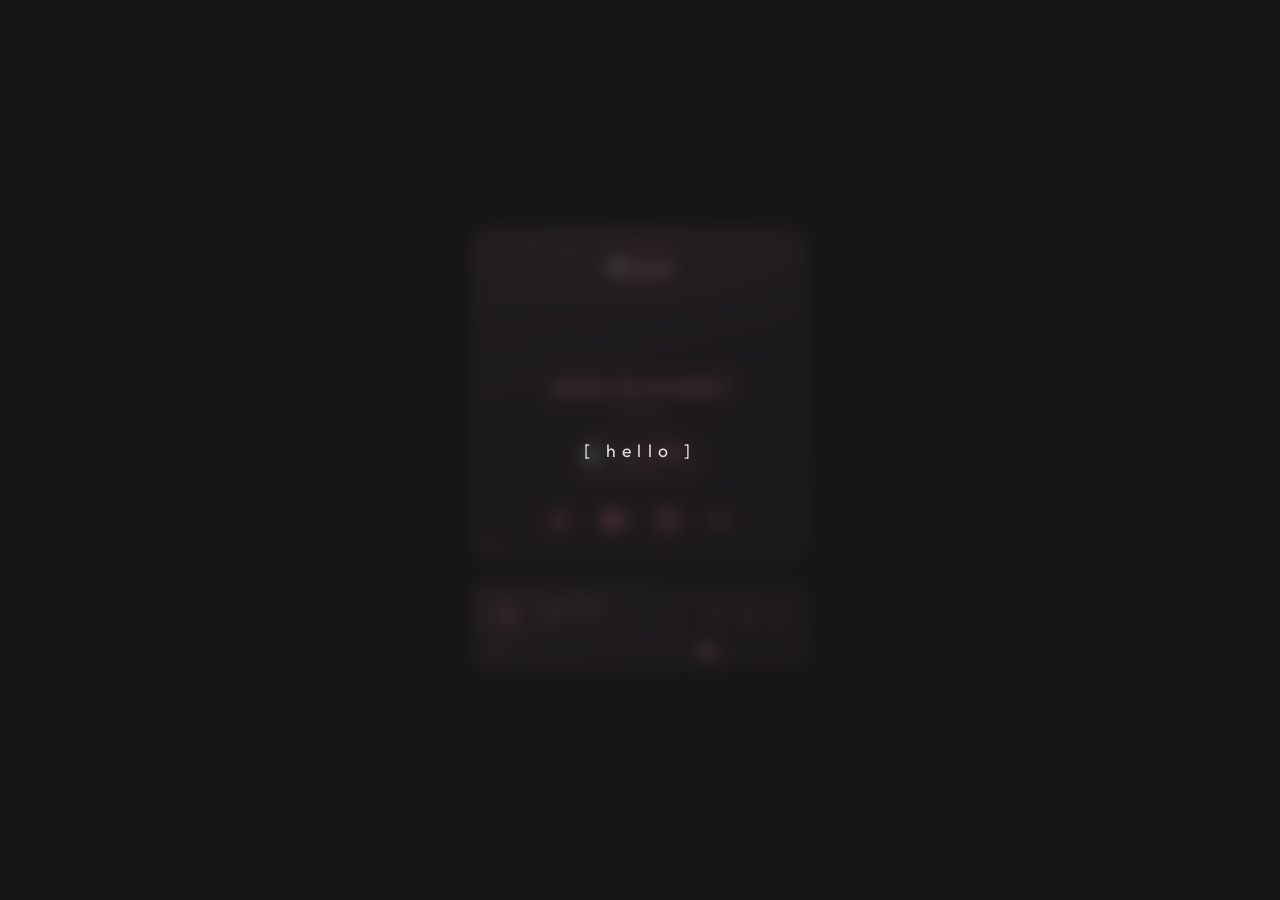
==== index.html @ 4d513b2a "new" ====
<!DOCTYPE html>
<html lang="en">
<head>
  <meta charset="UTF-8" />
  <meta name="viewport" content="width=device-width, initial-scale=1.0" />
  <title>nana (eewonie) ‧₊˚</title>
  <link rel="preconnect" href="https://fonts.googleapis.com">
  <link rel="preconnect" href="https://fonts.gstatic.com" crossorigin>
  <link href="https://fonts.googleapis.com/css2?family=Outfit:wght@300;400;500;600&family=Playfair+Display:wght@400;500;600&display=swap" rel="stylesheet">
  <link rel="stylesheet" href="style.css">
</head>
<body>

  <!-- ========== INTRO SCREEN ========== -->
  <div id="intro" class="intro">
    <button id="enter-btn" class="enter-btn">[ hello ]</button>
  </div>

  <!-- BACKGROUND LAYER -->
  <div class="bg">
    <video class="bg-media" autoplay muted loop playsinline>
      <source src="video/tree.mp4" type="video/mp4">
    </video>
  </div>

  <div class="page">

    <!-- ========== PROFILE CARD ========== -->
    <div class="profile-card">
      <div class="avatar-wrap">
        <img class="avatar" id="main-avatar"
             src="https://api.dicebear.com/9.x/adventurer/svg?seed=Senkai&backgroundColor=ffd5dc&hair=long01&hairColor=blonde&skinColor=f2d3b1"
             alt="avatar" />
      </div>

      <h1 class="name" id="display-name">nana (eewonie)</h1>
      <p class="subtitle" id="subtitle">NANA</p>

      <!-- Discord Status -->
      <div class="discord-status">
        <img class="mini-avatar" id="discord-avatar"
             src="https://api.dicebear.com/9.x/adventurer/svg?seed=Senkai&backgroundColor=ffd5dc&hair=long01"
             alt="" />
        <div class="status-info">
          <div class="status-name">
            <span id="discord-username">test</span>
            <span class="badge" id="discord-badge">uradss</span>
          </div>
          <div class="status-activity" id="discord-status">offline</div>
        </div>
      </div>

      <!-- Social Icons -->
      <div class="socials">
        <a class="social-btn" href="https://www.tiktok.com/@iuoeca" target="_blank" rel="noopener" title="TikTok">
          <svg viewBox="0 0 24 24"><path d="M19.59 6.69a4.83 4.83 0 0 1-3.77-4.25V2h-3.45v13.67a2.89 2.89 0 0 1-2.88 2.5 2.89 2.89 0 0 1-2.89-2.89 2.89 2.89 0 0 1 2.89-2.89c.28 0 .54.04.79.1v-3.5a6.37 6.37 0 0 0-.79-.05A6.34 6.34 0 0 0 3.16 15.3a6.34 6.34 0 0 0 6.34 6.34 6.34 6.34 0 0 0 6.34-6.34V8.79a8.18 8.18 0 0 0 4.76 1.52V6.87a4.85 4.85 0 0 1-1.01-.18z"/></svg>
        </a>
        <a class="social-btn" id="discord-link" href="https://discord.com/users/822302196372602880" target="_blank" rel="noopener" title="Discord">
          <svg viewBox="0 0 24 24"><path d="M20.317 4.37a19.791 19.791 0 0 0-4.885-1.515.074.074 0 0 0-.079.037c-.21.375-.444.864-.608 1.25a18.27 18.27 0 0 0-5.487 0 12.64 12.64 0 0 0-.617-1.25.077.077 0 0 0-.079-.037A19.736 19.736 0 0 0 3.677 4.37a.07.07 0 0 0-.032.027C.533 9.046-.32 13.58.099 18.057a.082.082 0 0 0 .031.057 19.9 19.9 0 0 0 5.993 3.03.078.078 0 0 0 .084-.028 14.09 14.09 0 0 0 1.226-1.994.076.076 0 0 0-.041-.106 13.107 13.107 0 0 1-1.872-.892.077.077 0 0 1-.008-.128 10.2 10.2 0 0 0 .372-.292.074.074 0 0 1 .077-.01c3.928 1.793 8.18 1.793 12.062 0a.074.074 0 0 1 .078.01c.12.098.246.198.373.292a.077.077 0 0 1-.006.127 12.299 12.299 0 0 1-1.873.892.077.077 0 0 0-.041.107c.36.698.772 1.362 1.225 1.993a.076.076 0 0 0 .084.028 19.839 19.839 0 0 0 6.002-3.03.077.077 0 0 0 .032-.054c.5-5.177-.838-9.674-3.549-13.66a.061.061 0 0 0-.031-.03zM8.02 15.33c-1.183 0-2.157-1.085-2.157-2.419 0-1.333.956-2.419 2.157-2.419 1.21 0 2.176 1.096 2.157 2.42 0 1.333-.956 2.418-2.157 2.418zm7.975 0c-1.183 0-2.157-1.085-2.157-2.419 0-1.333.955-2.419 2.157-2.419 1.21 0 2.176 1.096 2.157 2.42 0 1.333-.946 2.418-2.157 2.418z"/></svg>
        </a>
        <a class="social-btn" href="https://www.instagram.com/eedollie/" target="_blank" rel="noopener" title="Instagram">
          <svg viewBox="0 0 24 24"><path d="M12 2.163c3.204 0 3.584.012 4.85.07 3.252.148 4.771 1.691 4.919 4.919.058 1.265.069 1.645.069 4.849 0 3.205-.012 3.584-.069 4.849-.149 3.225-1.664 4.771-4.919 4.919-1.266.058-1.644.07-4.85.07-3.204 0-3.584-.012-4.849-.07-3.26-.149-4.771-1.699-4.919-4.92-.058-1.265-.07-1.644-.07-4.849 0-3.204.013-3.583.07-4.849.149-3.227 1.664-4.771 4.919-4.919 1.266-.057 1.645-.069 4.849-.069zM12 0C8.741 0 8.333.014 7.053.072 2.695.272.273 2.69.073 7.052.014 8.333 0 8.741 0 12c0 3.259.014 3.668.072 4.948.2 4.358 2.618 6.78 6.98 6.98C8.333 23.986 8.741 24 12 24c3.259 0 3.668-.014 4.948-.072 4.354-.2 6.782-2.618 6.979-6.98.059-1.28.073-1.689.073-4.948 0-3.259-.014-3.667-.072-4.947-.196-4.354-2.617-6.78-6.979-6.98C15.668.014 15.259 0 12 0zm0 5.838a6.162 6.162 0 1 0 0 12.324 6.162 6.162 0 0 0 0-12.324zM12 16a4 4 0 1 1 0-8 4 4 0 0 1 0 8zm6.406-11.845a1.44 1.44 0 1 0 0 2.881 1.44 1.44 0 0 0 0-2.881z"/></svg>
        </a>
        <a class="social-btn" href="#" title="Link">
          <svg viewBox="0 0 24 24"><path d="M3.9 12c0-1.71 1.39-3.1 3.1-3.1h4V7H7c-2.76 0-5 2.24-5 5s2.24 5 5 5h4v-1.9H7c-1.71 0-3.1-1.39-3.1-3.1zM8 13h8v-2H8v2zm9-6h-4v1.9h4c1.71 0 3.1 1.39 3.1 3.1s-1.39 3.1-3.1 3.1h-4V17h4c2.76 0 5-2.24 5-5s-2.24-5-5-5z"/></svg>
        </a>
      </div>

      <div class="views">
        <svg viewBox="0 0 24 24" fill="none" stroke="currentColor" stroke-width="2">
          <path d="M1 12s4-8 11-8 11 8 11 8-4 8-11 8-11-8-11-8z"/>
          <circle cx="12" cy="12" r="3"/>
        </svg>
        <span id="view-count">—</span>
      </div>
    </div>

    <!-- ========== MUSIC CARD ========== -->
    <div class="music-card">
      <div class="music-top">
        <div class="music-icon">
          <svg viewBox="0 0 24 24"><path d="M12 3v10.55c-.59-.34-1.27-.55-2-.55-2.21 0-4 1.79-4 4s1.79 4 4 4 4-1.79 4-4V7h4V3h-6z"/></svg>
        </div>

        <div class="music-info">
          <div class="track-name" id="track-name">Lover Girl</div>
          <div class="progress-row">
            <span class="time" id="current-time">0:00</span>
            <div class="progress-bar" id="progress-bar">
              <div class="progress-fill" id="progress-fill"></div>
            </div>
            <span class="time" id="duration">0:00</span>
          </div>
        </div>

        <div class="controls">
          <button class="ctrl-btn" id="prev-btn" aria-label="Previous">
            <svg viewBox="0 0 24 24"><path d="M6 6h2v12H6zm3.5 6l8.5 6V6z"/></svg>
          </button>
          <button class="ctrl-btn play" id="play-btn" aria-label="Play/Pause">
            <svg id="play-icon" viewBox="0 0 24 24"><path d="M8 5v14l11-7z"/></svg>
          </button>
          <button class="ctrl-btn" id="next-btn" aria-label="Next">
            <svg viewBox="0 0 24 24"><path d="M6 18l8.5-6L6 6v12zM16 6v12h2V6h-2z"/></svg>
          </button>
        </div>
      </div>

      <div class="volume-row">
        <svg class="vol-icon" viewBox="0 0 24 24" fill="none" stroke="currentColor" stroke-width="2">
          <polygon points="11 5 6 9 2 9 2 15 6 15 11 19 11 5"/>
          <path d="M15.54 8.46a5 5 0 0 1 0 7.07"/>
          <path d="M19.07 4.93a10 10 0 0 1 0 14.14"/>
        </svg>
        <input type="range" class="volume-slider" id="volume-slider" min="0" max="100" value="70" aria-label="Volume" />
      </div>

      <audio id="audio" preload="metadata"></audio>
    </div>

  </div>

  <script src="script.js"></script>
</body>
</html>
---- style.css ----
* {
  margin: 0;
  padding: 0;
  box-sizing: border-box;
}

body {
  min-height: 100vh;
  font-family: 'Outfit', system-ui, sans-serif;
  background: #0d0a0f;
  display: flex;
  align-items: center;
  justify-content: center;
  padding: 2rem 1rem;
  color: #f5d0e0;
  position: relative;
  overflow-x: hidden;
}

/* ========== INTRO SCREEN ========== */
.intro {
  position: fixed;
  inset: 0;
  z-index: 9999;
  background: rgba(26, 26, 26, 0.75);
  display: flex;
  align-items: center;
  justify-content: center;
  transition: opacity 0.6s ease, visibility 0.6s ease;
  backdrop-filter: blur(8px); 
}
.intro.hidden {
  opacity: 0;
  visibility: hidden;
  pointer-events: none;
}

.enter-btn {
  background: none;
  border: none;
  color: #e0e0e0;
  font-family: 'Outfit', system-ui, sans-serif;
  font-size: 1.1rem;
  font-weight: 400;
  letter-spacing: 0.35em;
  cursor: pointer;
  padding: 1rem 1.5rem;
  transition: all 0.3s ease;
  text-shadow: 0 0 20px rgba(255, 255, 255, 0.15);
}

.enter-btn:hover {
  color: #fff;
  letter-spacing: 0.45em;
  text-shadow: 0 0 25px rgba(255, 255, 255, 0.35);
  transform: scale(1.03);
}

/* ========== BACKGROUND ========== */
.bg {
  position: fixed;
  inset: 0;
  z-index: 0;
  background: #0d0a0f;
  overflow: hidden;
}

.bg-media {
  position: absolute;
  inset: 0;
  width: 100%;
  height: 100%;
  object-fit: cover;
  object-position: center;
}

.bg::after {
  content: '';
  position: absolute;
  inset: 0;
  background: rgba(13, 10, 15, 0.55);
  pointer-events: none;
  z-index: 1;
}

.page {
  position: relative;
  z-index: 1;
  width: 100%;
  max-width: 340px;
  display: flex;
  flex-direction: column;
  gap: 0.9rem;
}

/* ========== PROFILE CARD ========== */
.profile-card {
  background: linear-gradient(165deg, #3a2a38 0%, #2a1e28 45%, #241820 100%);
  border-radius: 22px;
  padding: 1.8rem 1.4rem 1.5rem;
  text-align: center;
  position: relative;
  box-shadow:
    0 0 0 1px rgba(255, 150, 180, 0.12),
    0 20px 50px rgba(0, 0, 0, 0.45),
    inset 0 1px 0 rgba(255, 200, 220, 0.08);
  overflow: hidden;
}

.profile-card::before {
  content: '';
  position: absolute;
  top: -40%;
  left: 50%;
  transform: translateX(-50%);
  width: 140%;
  height: 70%;
  background: radial-gradient(ellipse, rgba(255, 120, 160, 0.12) 0%, transparent 65%);
  pointer-events: none;
}

.avatar-wrap {
  position: relative;
  width: 96px;
  height: 96px;
  margin: 0 auto 1rem;
}

.avatar {
  width: 96px;
  height: 96px;
  border-radius: 50%;
  object-fit: cover;
  border: 2.5px solid rgba(255, 160, 190, 0.55);
  box-shadow:
    0 0 20px rgba(255, 100, 150, 0.25),
    0 0 0 4px rgba(255, 150, 180, 0.08);
  background: #4a3040;
}

.name {
  font-family: 'Playfair Display', serif;
  font-size: 1.55rem;
  font-weight: 500;
  color: #ffb6c9;
  letter-spacing: 0.02em;
  text-shadow:
    0 0 18px rgba(255, 140, 180, 0.55),
    0 0 40px rgba(255, 100, 150, 0.25);
  margin-bottom: 0.15rem;
}

.subtitle {
  font-size: 0.78rem;
  font-weight: 500;
  letter-spacing: 0.18em;
  color: rgba(255, 190, 210, 0.55);
  text-transform: uppercase;
  margin-bottom: 1.15rem;
}

.discord-status {
  display: inline-flex;
  align-items: center;
  gap: 0.55rem;
  background: rgba(255, 150, 180, 0.08);
  border: 1px solid rgba(255, 150, 180, 0.18);
  border-radius: 999px;
  padding: 0.4rem 0.85rem 0.4rem 0.4rem;
  margin: 0 auto 1.25rem;
  max-width: 100%;
}

.discord-status .mini-avatar {
  width: 28px;
  height: 28px;
  border-radius: 50%;
  object-fit: cover;
  flex-shrink: 0;
}

.discord-status .status-info {
  text-align: left;
  min-width: 0;
}

.discord-status .status-name {
  font-size: 0.78rem;
  font-weight: 500;
  color: #ffc0d4;
  display: flex;
  align-items: center;
  gap: 0.3rem;
}

.discord-status .status-name .badge {
  font-size: 0.65rem;
  background: rgba(255, 100, 150, 0.25);
  color: #ff9ebb;
  padding: 0.1rem 0.35rem;
  border-radius: 4px;
  font-weight: 600;
}

.discord-status .status-activity {
  font-size: 0.68rem;
  color: rgba(255, 180, 200, 0.6);
  white-space: nowrap;
  overflow: hidden;
  text-overflow: ellipsis;
  max-width: 160px;
}

.socials {
  display: flex;
  justify-content: center;
  gap: 1.1rem;
  margin-bottom: 0.3rem;
}

.social-btn {
  width: 36px;
  height: 36px;
  display: flex;
  align-items: center;
  justify-content: center;
  color: #ff8fb8;
  text-decoration: none;
  transition: all 0.25s ease;
  filter: drop-shadow(0 0 6px rgba(255, 120, 170, 0.45));
}

.social-btn:hover {
  color: #ffb6d0;
  transform: translateY(-3px) scale(1.12);
  filter: drop-shadow(0 0 12px rgba(255, 140, 180, 0.7));
}

.social-btn svg {
  width: 22px;
  height: 22px;
  fill: currentColor;
}

.views {
  position: absolute;
  bottom: 12px;
  left: 14px;
  display: flex;
  align-items: center;
  gap: 0.3rem;
  font-size: 0.7rem;
  color: rgba(255, 180, 200, 0.4);
}

.views svg {
  width: 13px;
  height: 13px;
}

/* ========== MUSIC CARD ========== */
.music-card {
  background: linear-gradient(165deg, #3a2a38 0%, #2a1e28 50%, #241820 100%);
  border-radius: 16px;
  padding: 0.85rem 1rem;
  display: flex;
  flex-direction: column;
  gap: 0.55rem;
  box-shadow:
    0 0 0 1px rgba(255, 150, 180, 0.12),
    0 12px 30px rgba(0, 0, 0, 0.35),
    inset 0 1px 0 rgba(255, 200, 220, 0.06);
  position: relative;
}

.music-top {
  display: flex;
  align-items: center;
  gap: 0.75rem;
}

.music-icon {
  width: 40px;
  height: 40px;
  border-radius: 10px;
  background: rgba(255, 140, 180, 0.12);
  display: flex;
  align-items: center;
  justify-content: center;
  flex-shrink: 0;
  color: #ff8fb8;
  filter: drop-shadow(0 0 6px rgba(255, 120, 170, 0.4));
}

.music-icon svg {
  width: 18px;
  height: 18px;
  fill: currentColor;
}

.music-info {
  flex: 1;
  min-width: 0;
}

.track-name {
  font-size: 0.85rem;
  font-weight: 500;
  color: #ffc0d4;
  margin-bottom: 0.2rem;
  white-space: nowrap;
  overflow: hidden;
  text-overflow: ellipsis;
}

.progress-row {
  display: flex;
  align-items: center;
  gap: 0.4rem;
}

.time {
  font-size: 0.65rem;
  color: rgba(255, 180, 200, 0.5);
  font-variant-numeric: tabular-nums;
  min-width: 28px;
}

.progress-bar {
  flex: 1;
  height: 3px;
  background: rgba(255, 150, 180, 0.15);
  border-radius: 999px;
  overflow: hidden;
  position: relative;
  cursor: pointer;
}

.progress-fill {
  height: 100%;
  width: 0%;
  background: linear-gradient(90deg, #ff7aa2, #ff9ebb);
  border-radius: 999px;
  box-shadow: 0 0 8px rgba(255, 120, 170, 0.5);
  transition: width 0.1s linear;
}

.controls {
  display: flex;
  align-items: center;
  gap: 0.3rem;
  flex-shrink: 0;
}

.ctrl-btn {
  width: 28px;
  height: 28px;
  display: flex;
  align-items: center;
  justify-content: center;
  color: #ff8fb8;
  background: none;
  border: none;
  cursor: pointer;
  transition: all 0.2s ease;
  filter: drop-shadow(0 0 4px rgba(255, 120, 170, 0.35));
}

.ctrl-btn:hover {
  color: #ffb6d0;
  transform: scale(1.15);
}

.ctrl-btn svg {
  width: 14px;
  height: 14px;
  fill: currentColor;
}

.ctrl-btn.play svg {
  width: 16px;
  height: 16px;
}

.volume-row {
  display: flex;
  align-items: center;
  gap: 0.5rem;
  padding-left: 4px;
}

.vol-icon {
  width: 15px;
  height: 15px;
  color: rgba(255, 160, 190, 0.55);
  flex-shrink: 0;
}

.volume-slider {
  flex: 1;
  -webkit-appearance: none;
  appearance: none;
  height: 3.5px;
  background: rgba(255, 150, 180, 0.15);
  border-radius: 999px;
  outline: none;
  cursor: pointer;
}

.volume-slider::-webkit-slider-thumb {
  -webkit-appearance: none;
  appearance: none;
  width: 12px;
  height: 12px;
  border-radius: 50%;
  background: #ff9ebb;
  box-shadow: 0 0 8px rgba(255, 120, 170, 0.55);
  cursor: pointer;
}

.volume-slider::-moz-range-thumb {
  width: 12px;
  height: 12px;
  border-radius: 50%;
  background: #ff9ebb;
  border: none;
  box-shadow: 0 0 8px rgba(255, 120, 170, 0.55);
  cursor: pointer;
}

@media (max-width: 380px) {
  .page { max-width: 100%; }
  .name { font-size: 1.4rem; }
}
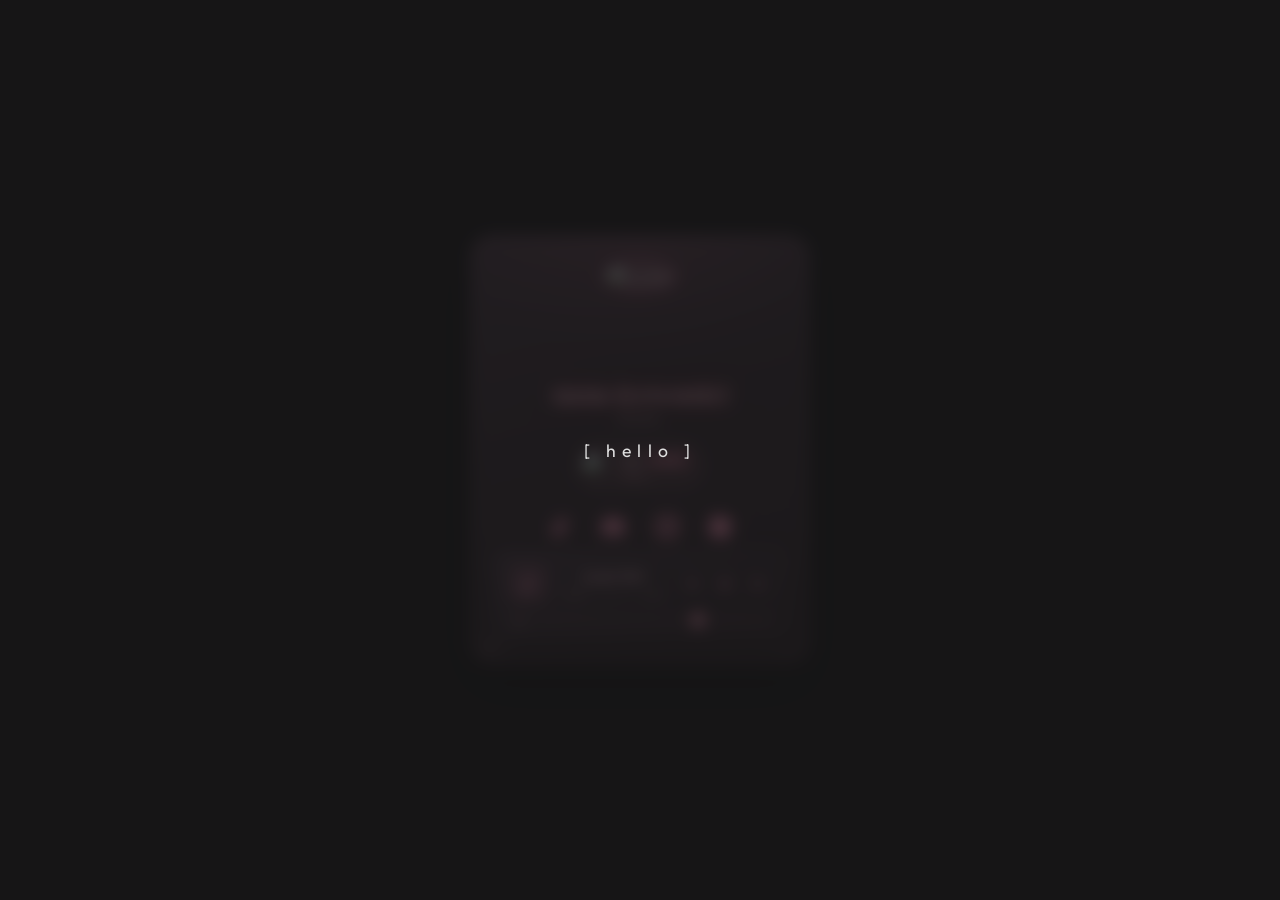
==== commit dafe422f: "update" ====
--- a/index.html
+++ b/index.html
@@ -4,6 +4,7 @@
   <meta charset="UTF-8" />
   <meta name="viewport" content="width=device-width, initial-scale=1.0" />
   <title>nana (eewonie) ‧₊˚</title>
+  <link rel="icon" type="image/x-icon" href="images/koket.jpg">
   <link rel="preconnect" href="https://fonts.googleapis.com">
   <link rel="preconnect" href="https://fonts.gstatic.com" crossorigin>
   <link href="https://fonts.googleapis.com/css2?family=Outfit:wght@300;400;500;600&family=Playfair+Display:wght@400;500;600&display=swap" rel="stylesheet">
@@ -19,7 +20,7 @@
   <!-- BACKGROUND LAYER -->
   <div class="bg">
     <video class="bg-media" autoplay muted loop playsinline>
-      <source src="video/tree.mp4" type="video/mp4">
+      <source src="video/minecraft.mp4" type="video/mp4">
     </video>
   </div>
 
@@ -61,10 +62,11 @@
         <a class="social-btn" href="https://www.instagram.com/eedollie/" target="_blank" rel="noopener" title="Instagram">
           <svg viewBox="0 0 24 24"><path d="M12 2.163c3.204 0 3.584.012 4.85.07 3.252.148 4.771 1.691 4.919 4.919.058 1.265.069 1.645.069 4.849 0 3.205-.012 3.584-.069 4.849-.149 3.225-1.664 4.771-4.919 4.919-1.266.058-1.644.07-4.85.07-3.204 0-3.584-.012-4.849-.07-3.26-.149-4.771-1.699-4.919-4.92-.058-1.265-.07-1.644-.07-4.849 0-3.204.013-3.583.07-4.849.149-3.227 1.664-4.771 4.919-4.919 1.266-.057 1.645-.069 4.849-.069zM12 0C8.741 0 8.333.014 7.053.072 2.695.272.273 2.69.073 7.052.014 8.333 0 8.741 0 12c0 3.259.014 3.668.072 4.948.2 4.358 2.618 6.78 6.98 6.98C8.333 23.986 8.741 24 12 24c3.259 0 3.668-.014 4.948-.072 4.354-.2 6.782-2.618 6.979-6.98.059-1.28.073-1.689.073-4.948 0-3.259-.014-3.667-.072-4.947-.196-4.354-2.617-6.78-6.979-6.98C15.668.014 15.259 0 12 0zm0 5.838a6.162 6.162 0 1 0 0 12.324 6.162 6.162 0 0 0 0-12.324zM12 16a4 4 0 1 1 0-8 4 4 0 0 1 0 8zm6.406-11.845a1.44 1.44 0 1 0 0 2.881 1.44 1.44 0 0 0 0-2.881z"/></svg>
         </a>
-        <a class="social-btn" href="#" title="Link">
-          <svg viewBox="0 0 24 24"><path d="M3.9 12c0-1.71 1.39-3.1 3.1-3.1h4V7H7c-2.76 0-5 2.24-5 5s2.24 5 5 5h4v-1.9H7c-1.71 0-3.1-1.39-3.1-3.1zM8 13h8v-2H8v2zm9-6h-4v1.9h4c1.71 0 3.1 1.39 3.1 3.1s-1.39 3.1-3.1 3.1h-4V17h4c2.76 0 5-2.24 5-5s-2.24-5-5-5z"/></svg>
-        </a>
-      </div>
+        <a class="social-btn" href="https://www.roblox.com/users/4622149794/profile" target="_blank" rel="noopener" title="Roblox">
+            <svg viewBox="0 0 24 24" fill="currentColor" aria-hidden="true">
+              <path d="M4.897 0L0 19.103 19.103 24 24 4.897 4.897 0zM14.53 14.53H9.47V9.47h5.06v5.06z"/>
+            </svg>
+          </a>
 
       <div class="views">
         <svg viewBox="0 0 24 24" fill="none" stroke="currentColor" stroke-width="2">
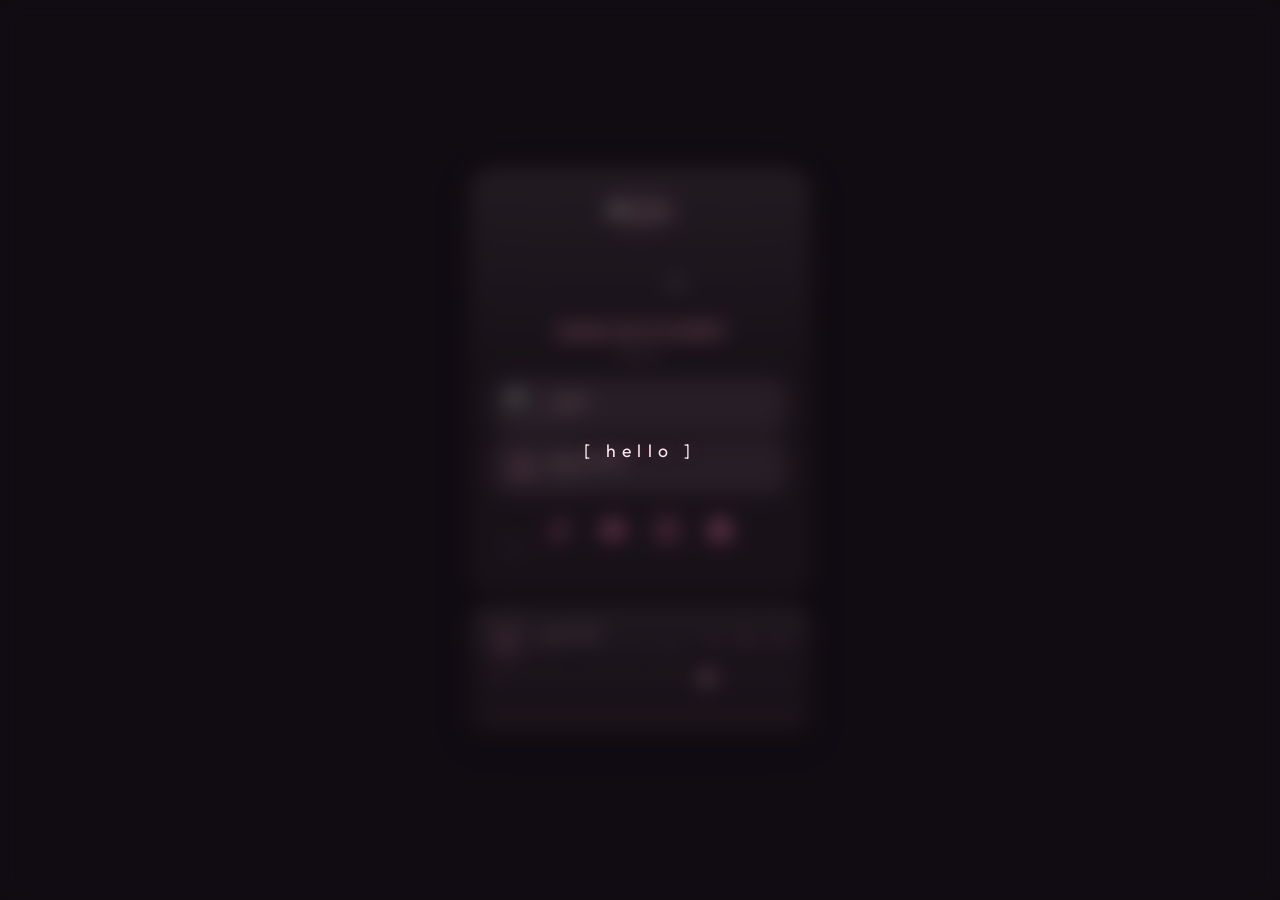
==== commit b77b3e77: "update" ====
--- a/index.html
+++ b/index.html
@@ -4,11 +4,11 @@
   <meta charset="UTF-8" />
   <meta name="viewport" content="width=device-width, initial-scale=1.0" />
   <title>nana (eewonie) ‧₊˚</title>
-  <link rel="icon" type="image/x-icon" href="images/koket.jpg">
+  <link rel="icon" type="image/x-icon" href="src/assets/images/koket.jpg">
   <link rel="preconnect" href="https://fonts.googleapis.com">
   <link rel="preconnect" href="https://fonts.gstatic.com" crossorigin>
   <link href="https://fonts.googleapis.com/css2?family=Outfit:wght@300;400;500;600&family=Playfair+Display:wght@400;500;600&display=swap" rel="stylesheet">
-  <link rel="stylesheet" href="style.css">
+  <link rel="stylesheet" href="src/style.css">
 </head>
 <body>
 
@@ -20,35 +20,61 @@
   <!-- BACKGROUND LAYER -->
   <div class="bg">
     <video class="bg-media" autoplay muted loop playsinline>
-      <source src="video/minecraft.mp4" type="video/mp4">
+      <source src="src/assets/video/minecraft.mp4" type="video/mp4">
     </video>
   </div>
 
   <div class="page">
 
     <!-- ========== PROFILE CARD ========== -->
-    <div class="profile-card">
-      <div class="avatar-wrap">
+    <div class="profile-card glass">
+
+      <!-- Discord profile effect (set PROFILE_EFFECT_URL in script.js) -->
+      <img class="profile-effect" id="profile-effect" alt="" hidden />
+
+      <div class="avatar-wrap" id="avatar-wrap">
         <img class="avatar" id="main-avatar"
              src="https://api.dicebear.com/9.x/adventurer/svg?seed=Senkai&backgroundColor=ffd5dc&hair=long01&hairColor=blonde&skinColor=f2d3b1"
              alt="avatar" />
+        <img class="avatar-deco" id="avatar-deco" alt="" hidden />
+        <span class="avatar-dot" id="avatar-dot" data-status="offline"></span>
       </div>
 
       <h1 class="name" id="display-name">nana (eewonie)</h1>
       <p class="subtitle" id="subtitle">NANA</p>
 
-      <!-- Discord Status -->
-      <div class="discord-status">
-        <img class="mini-avatar" id="discord-avatar"
-             src="https://api.dicebear.com/9.x/adventurer/svg?seed=Senkai&backgroundColor=ffd5dc&hair=long01"
-             alt="" />
-        <div class="status-info">
-          <div class="status-name">
-            <span id="discord-username">test</span>
-            <span class="badge" id="discord-badge">uradss</span>
+      <!-- Live status tiles -->
+      <div class="status-grid">
+
+        <!-- Discord presence -->
+        <div class="status-tile glass-tile" id="discord-tile">
+          <div class="tile-art">
+            <img id="discord-avatar"
+                 src="https://api.dicebear.com/9.x/adventurer/svg?seed=Senkai&backgroundColor=ffd5dc&hair=long01"
+                 alt="" />
+            <img class="tile-deco" id="discord-tile-deco" alt="" hidden />
+            <span class="tile-dot" id="discord-dot" data-status="offline"></span>
           </div>
-          <div class="status-activity" id="discord-status">offline</div>
+          <div class="tile-text">
+            <div class="tile-title" id="discord-username">uradss</div>
+            <div class="tile-sub" id="discord-status">offline</div>
+          </div>
         </div>
+
+        <!-- Spotify presence -->
+        <div class="status-tile glass-tile" id="spotify-tile">
+          <div class="tile-art square">
+            <img id="spotify-art" alt="" hidden />
+            <svg class="tile-fallback" id="spotify-fallback" viewBox="0 0 24 24">
+              <path d="M12 3v10.55c-.59-.34-1.27-.55-2-.55-2.21 0-4 1.79-4 4s1.79 4 4 4 4-1.79 4-4V7h4V3h-6z"/>
+            </svg>
+          </div>
+          <div class="tile-text">
+            <div class="tile-title" id="spotify-song">Not listening</div>
+            <div class="tile-sub" id="spotify-artist">Spotify</div>
+          </div>
+        </div>
+
       </div>
 
       <!-- Social Icons -->
@@ -63,10 +89,11 @@
           <svg viewBox="0 0 24 24"><path d="M12 2.163c3.204 0 3.584.012 4.85.07 3.252.148 4.771 1.691 4.919 4.919.058 1.265.069 1.645.069 4.849 0 3.205-.012 3.584-.069 4.849-.149 3.225-1.664 4.771-4.919 4.919-1.266.058-1.644.07-4.85.07-3.204 0-3.584-.012-4.849-.07-3.26-.149-4.771-1.699-4.919-4.92-.058-1.265-.07-1.644-.07-4.849 0-3.204.013-3.583.07-4.849.149-3.227 1.664-4.771 4.919-4.919 1.266-.057 1.645-.069 4.849-.069zM12 0C8.741 0 8.333.014 7.053.072 2.695.272.273 2.69.073 7.052.014 8.333 0 8.741 0 12c0 3.259.014 3.668.072 4.948.2 4.358 2.618 6.78 6.98 6.98C8.333 23.986 8.741 24 12 24c3.259 0 3.668-.014 4.948-.072 4.354-.2 6.782-2.618 6.979-6.98.059-1.28.073-1.689.073-4.948 0-3.259-.014-3.667-.072-4.947-.196-4.354-2.617-6.78-6.979-6.98C15.668.014 15.259 0 12 0zm0 5.838a6.162 6.162 0 1 0 0 12.324 6.162 6.162 0 0 0 0-12.324zM12 16a4 4 0 1 1 0-8 4 4 0 0 1 0 8zm6.406-11.845a1.44 1.44 0 1 0 0 2.881 1.44 1.44 0 0 0 0-2.881z"/></svg>
         </a>
         <a class="social-btn" href="https://www.roblox.com/users/4622149794/profile" target="_blank" rel="noopener" title="Roblox">
-            <svg viewBox="0 0 24 24" fill="currentColor" aria-hidden="true">
-              <path d="M4.897 0L0 19.103 19.103 24 24 4.897 4.897 0zM14.53 14.53H9.47V9.47h5.06v5.06z"/>
-            </svg>
-          </a>
+          <svg viewBox="0 0 24 24" fill="currentColor" aria-hidden="true">
+            <path d="M4.897 0L0 19.103 19.103 24 24 4.897 4.897 0zM14.53 14.53H9.47V9.47h5.06v5.06z"/>
+          </svg>
+        </a>
+      </div>
 
       <div class="views">
         <svg viewBox="0 0 24 24" fill="none" stroke="currentColor" stroke-width="2">
@@ -78,7 +105,7 @@
     </div>
 
     <!-- ========== MUSIC CARD ========== -->
-    <div class="music-card">
+    <div class="music-card glass">
       <div class="music-top">
         <div class="music-icon">
           <svg viewBox="0 0 24 24"><path d="M12 3v10.55c-.59-.34-1.27-.55-2-.55-2.21 0-4 1.79-4 4s1.79 4 4 4 4-1.79 4-4V7h4V3h-6z"/></svg>
@@ -117,12 +144,14 @@
         <input type="range" class="volume-slider" id="volume-slider" min="0" max="100" value="70" aria-label="Volume" />
       </div>
 
-      <audio id="audio" preload="metadata"></audio>
+      <!-- visualizer bars (second pic effect) -->
+      <div class="visualizer" id="visualizer" aria-hidden="true"></div>
+
+      <audio id="audio" preload="metadata" crossorigin="anonymous"></audio>
     </div>
 
   </div>
 
-  <script src="script.js"></script>
+  <script src="src/script.js"></script>
 </body>
-</html>
-
+</html>
--- a/src/style.css
+++ b/src/style.css
@@ -0,0 +1,493 @@
+* {
+  margin: 0;
+  padding: 0;
+  box-sizing: border-box;
+}
+
+:root {
+  --glass-bg: rgba(255, 210, 225, 0.07);
+  --glass-bg-strong: rgba(255, 215, 230, 0.11);
+  --glass-border: rgba(255, 200, 220, 0.22);
+  --glass-hi: rgba(255, 240, 248, 0.35);
+  --pink: #ffb6c9;
+  --pink-soft: #ff9ebb;
+  --pink-dim: rgba(255, 190, 210, 0.6);
+}
+
+body {
+  min-height: 100vh;
+  font-family: 'Outfit', system-ui, sans-serif;
+  background: #0d0a0f;
+  display: flex;
+  align-items: center;
+  justify-content: center;
+  padding: 2rem 1rem;
+  color: #f5d0e0;
+  position: relative;
+  overflow-x: hidden;
+}
+
+/* ========== INTRO SCREEN ========== */
+.intro {
+  position: fixed;
+  inset: 0;
+  z-index: 9999;
+  background: rgba(20, 14, 20, 0.6);
+  display: flex;
+  align-items: center;
+  justify-content: center;
+  transition: opacity 0.6s ease, visibility 0.6s ease;
+  backdrop-filter: blur(10px) saturate(120%);
+  -webkit-backdrop-filter: blur(10px) saturate(120%);
+}
+.intro.hidden {
+  opacity: 0;
+  visibility: hidden;
+  pointer-events: none;
+}
+
+.enter-btn {
+  background: none;
+  border: none;
+  color: #ffe6ef;
+  font-family: 'Outfit', system-ui, sans-serif;
+  font-size: 1.1rem;
+  letter-spacing: 0.35em;
+  cursor: pointer;
+  padding: 1rem 1.5rem;
+  transition: all 0.3s ease;
+  text-shadow: 0 0 20px rgba(255, 160, 200, 0.25);
+}
+.enter-btn:hover,
+.enter-btn:focus-visible {
+  color: #fff;
+  letter-spacing: 0.45em;
+  text-shadow: 0 0 25px rgba(255, 170, 205, 0.5);
+  outline: none;
+}
+
+/* ========== BACKGROUND ========== */
+.bg {
+  position: fixed;
+  inset: 0;
+  z-index: 0;
+  background: #0d0a0f;
+  overflow: hidden;
+}
+
+.bg-media {
+  position: absolute;
+  inset: 0;
+  width: 100%;
+  height: 100%;
+  object-fit: cover;
+  object-position: center;
+}
+
+.bg::after {
+  content: '';
+  position: absolute;
+  inset: 0;
+  background: rgba(13, 10, 15, 0.35);
+  pointer-events: none;
+  z-index: 1;
+}
+
+.page {
+  position: relative;
+  z-index: 1;
+  width: 100%;
+  max-width: 340px;
+  display: flex;
+  flex-direction: column;
+  gap: 0.9rem;
+}
+
+/* ========== GLASS BASE ========== */
+.glass {
+  background: var(--glass-bg);
+  backdrop-filter: blur(22px) saturate(150%);
+  -webkit-backdrop-filter: blur(22px) saturate(150%);
+  border: 1px solid var(--glass-border);
+  box-shadow:
+    0 8px 32px rgba(0, 0, 0, 0.35),
+    inset 0 1px 0 var(--glass-hi),
+    inset 0 -1px 0 rgba(255, 150, 190, 0.08);
+  position: relative;
+  overflow: hidden;
+}
+
+/* top sheen */
+.glass::after {
+  content: '';
+  position: absolute;
+  top: 0;
+  left: 0;
+  right: 0;
+  height: 45%;
+  background: linear-gradient(180deg, rgba(255, 255, 255, 0.10), transparent);
+  pointer-events: none;
+}
+
+/* ========== PROFILE CARD ========== */
+.profile-card {
+  border-radius: 24px;
+  padding: 1.8rem 1.4rem 1.6rem;
+  text-align: center;
+}
+
+/* Discord profile effect layer (animated PNG/GIF overlay) */
+.profile-effect {
+  position: absolute;
+  inset: 0;
+  width: 100%;
+  height: 100%;
+  object-fit: cover;
+  opacity: 0.85;
+  pointer-events: none;
+  z-index: 2;
+  mix-blend-mode: screen;
+}
+
+.profile-card > *:not(.profile-effect) {
+  position: relative;
+  z-index: 3;
+}
+
+/* ========== AVATAR + DECORATION ========== */
+.avatar-wrap {
+  position: relative;
+  width: 96px;
+  height: 96px;
+  margin: 0 auto 1rem;
+}
+
+.avatar {
+  width: 96px;
+  height: 96px;
+  border-radius: 50%;
+  object-fit: cover;
+  border: 2px solid rgba(255, 190, 215, 0.5);
+  box-shadow: 0 0 24px rgba(255, 120, 165, 0.3);
+  background: rgba(255, 200, 220, 0.12);
+}
+
+/* Discord shop avatar decoration (cat ears, etc.) */
+.avatar-deco {
+  position: absolute;
+  top: 50%;
+  left: 50%;
+  width: 121px;   /* 96 * 1.2585 — matches Discord's ratio */
+  height: 121px;
+  transform: translate(-50%, -50%);
+  pointer-events: none;
+  z-index: 4;
+}
+
+/* when a decoration is shown, drop the ring so it doesn't clash */
+.avatar-wrap.has-deco .avatar {
+  border-color: transparent;
+}
+
+.avatar-dot {
+  position: absolute;
+  right: 4px;
+  bottom: 4px;
+  width: 16px;
+  height: 16px;
+  border-radius: 50%;
+  border: 3px solid rgba(40, 28, 38, 0.85);
+  background: #747f8d;
+  z-index: 5;
+}
+.avatar-wrap.has-deco .avatar-dot { right: 2px; bottom: 2px; }
+
+[data-status="online"] { background: #43b581 !important; }
+[data-status="idle"]   { background: #faa61a !important; }
+[data-status="dnd"]    { background: #f04747 !important; }
+[data-status="offline"]{ background: #747f8d !important; }
+
+.name {
+  font-family: 'Playfair Display', serif;
+  font-size: 1.55rem;
+  font-weight: 500;
+  color: var(--pink);
+  margin-bottom: 0.15rem;
+  text-shadow: 0 0 18px rgba(255, 140, 180, 0.5);
+}
+
+.subtitle {
+  font-size: 0.78rem;
+  font-weight: 500;
+  letter-spacing: 0.18em;
+  color: rgba(255, 200, 220, 0.55);
+  text-transform: uppercase;
+  margin-bottom: 1.1rem;
+}
+
+/* ========== STATUS TILES ========== */
+.status-grid {
+  display: grid;
+  gap: 0.5rem;
+  margin-bottom: 1.1rem;
+}
+
+.glass-tile {
+  display: flex;
+  align-items: center;
+  gap: 0.6rem;
+  text-align: left;
+  padding: 0.55rem 0.7rem;
+  border-radius: 14px;
+  background: var(--glass-bg-strong);
+  backdrop-filter: blur(14px) saturate(140%);
+  -webkit-backdrop-filter: blur(14px) saturate(140%);
+  border: 1px solid var(--glass-border);
+  box-shadow: inset 0 1px 0 rgba(255, 255, 255, 0.14);
+}
+
+.tile-art {
+  position: relative;
+  width: 34px;
+  height: 34px;
+  flex-shrink: 0;
+}
+.tile-art img {
+  width: 100%;
+  height: 100%;
+  border-radius: 50%;
+  object-fit: cover;
+}
+.tile-art.square img,
+.tile-art.square .tile-fallback {
+  border-radius: 9px;
+}
+.tile-fallback {
+  width: 100%;
+  height: 100%;
+  padding: 8px;
+  fill: var(--pink-soft);
+  background: rgba(255, 160, 195, 0.14);
+}
+.tile-deco {
+  position: absolute;
+  top: 50%;
+  left: 50%;
+  width: 43px;
+  height: 43px;
+  transform: translate(-50%, -50%);
+  pointer-events: none;
+}
+.tile-dot {
+  position: absolute;
+  right: -1px;
+  bottom: -1px;
+  width: 11px;
+  height: 11px;
+  border-radius: 50%;
+  border: 2px solid rgba(45, 30, 40, 0.9);
+  z-index: 3;
+}
+
+.tile-text { min-width: 0; }
+.tile-title {
+  font-size: 0.82rem;
+  font-weight: 600;
+  color: #ffd2e0;
+  white-space: nowrap;
+  overflow: hidden;
+  text-overflow: ellipsis;
+}
+.tile-sub {
+  font-size: 0.68rem;
+  color: var(--pink-dim);
+  white-space: nowrap;
+  overflow: hidden;
+  text-overflow: ellipsis;
+}
+
+/* ========== SOCIALS ========== */
+.socials {
+  display: flex;
+  justify-content: center;
+  gap: 1.1rem;
+  margin-bottom: 0.3rem;
+}
+
+.social-btn {
+  width: 36px;
+  height: 36px;
+  display: flex;
+  align-items: center;
+  justify-content: center;
+  color: #ff8fb8;
+  text-decoration: none;
+  transition: transform 0.25s ease, color 0.25s ease, filter 0.25s ease;
+  filter: drop-shadow(0 0 6px rgba(255, 120, 170, 0.45));
+}
+.social-btn:hover,
+.social-btn:focus-visible {
+  color: #ffc4da;
+  transform: translateY(-3px) scale(1.12);
+  filter: drop-shadow(0 0 12px rgba(255, 150, 190, 0.7));
+  outline: none;
+}
+.social-btn svg { width: 22px; height: 22px; fill: currentColor; }
+
+.views {
+  position: absolute;
+  bottom: 12px;
+  left: 14px;
+  display: flex;
+  align-items: center;
+  gap: 0.3rem;
+  font-size: 0.7rem;
+  color: rgba(255, 190, 215, 0.45);
+  z-index: 3;
+}
+.views svg { width: 13px; height: 13px; }
+
+/* ========== MUSIC CARD ========== */
+.music-card {
+  border-radius: 18px;
+  padding: 0.85rem 1rem;
+  display: flex;
+  flex-direction: column;
+  gap: 0.55rem;
+}
+.music-card > * { position: relative; z-index: 2; }
+
+.music-top { display: flex; align-items: center; gap: 0.75rem; }
+
+.music-icon {
+  width: 40px;
+  height: 40px;
+  border-radius: 11px;
+  background: rgba(255, 170, 200, 0.14);
+  border: 1px solid rgba(255, 200, 220, 0.18);
+  display: flex;
+  align-items: center;
+  justify-content: center;
+  flex-shrink: 0;
+  color: #ff8fb8;
+  overflow: hidden;
+}
+.music-icon svg { width: 18px; height: 18px; fill: currentColor; }
+.music-icon img { width: 100%; height: 100%; object-fit: cover; }
+
+.music-info { flex: 1; min-width: 0; }
+
+.track-name {
+  font-size: 0.85rem;
+  font-weight: 500;
+  color: #ffd2e0;
+  margin-bottom: 0.2rem;
+  white-space: nowrap;
+  overflow: hidden;
+  text-overflow: ellipsis;
+}
+
+.progress-row { display: flex; align-items: center; gap: 0.4rem; }
+
+.time {
+  font-size: 0.65rem;
+  color: rgba(255, 190, 210, 0.5);
+  font-variant-numeric: tabular-nums;
+  min-width: 28px;
+}
+
+.progress-bar {
+  flex: 1;
+  height: 3px;
+  background: rgba(255, 220, 235, 0.18);
+  border-radius: 999px;
+  overflow: hidden;
+  cursor: pointer;
+}
+.progress-fill {
+  height: 100%;
+  width: 0%;
+  background: linear-gradient(90deg, #ff7aa2, #ffc2d6);
+  border-radius: 999px;
+  box-shadow: 0 0 8px rgba(255, 130, 180, 0.6);
+  transition: width 0.1s linear;
+}
+
+.controls { display: flex; align-items: center; gap: 0.3rem; flex-shrink: 0; }
+
+.ctrl-btn {
+  width: 28px;
+  height: 28px;
+  display: flex;
+  align-items: center;
+  justify-content: center;
+  color: #ff8fb8;
+  background: none;
+  border: none;
+  cursor: pointer;
+  transition: transform 0.2s ease, color 0.2s ease;
+}
+.ctrl-btn:hover,
+.ctrl-btn:focus-visible { color: #ffc4da; transform: scale(1.15); outline: none; }
+.ctrl-btn svg { width: 14px; height: 14px; fill: currentColor; }
+.ctrl-btn.play svg { width: 16px; height: 16px; }
+
+.volume-row { display: flex; align-items: center; gap: 0.5rem; padding-left: 4px; }
+.vol-icon { width: 15px; height: 15px; color: rgba(255, 190, 215, 0.55); flex-shrink: 0; }
+
+.volume-slider {
+  flex: 1;
+  -webkit-appearance: none;
+  appearance: none;
+  height: 3.5px;
+  background: rgba(255, 220, 235, 0.18);
+  border-radius: 999px;
+  outline: none;
+  cursor: pointer;
+}
+.volume-slider::-webkit-slider-thumb {
+  -webkit-appearance: none;
+  appearance: none;
+  width: 12px;
+  height: 12px;
+  border-radius: 50%;
+  background: #ffc2d6;
+  box-shadow: 0 0 8px rgba(255, 130, 180, 0.6);
+  cursor: pointer;
+}
+.volume-slider::-moz-range-thumb {
+  width: 12px;
+  height: 12px;
+  border-radius: 50%;
+  background: #ffc2d6;
+  border: none;
+  box-shadow: 0 0 8px rgba(255, 130, 180, 0.6);
+  cursor: pointer;
+}
+
+/* ========== VISUALIZER ========== */
+.visualizer {
+  display: flex;
+  align-items: flex-end;
+  gap: 2px;
+  height: 22px;
+  padding-left: 4px;
+  opacity: 0.75;
+}
+.visualizer span {
+  flex: 1;
+  min-height: 2px;
+  border-radius: 1px;
+  background: linear-gradient(180deg, #ffc2d6, #ff7aa2);
+  height: 2px;
+  transition: height 0.08s linear;
+}
+
+@media (prefers-reduced-motion: reduce) {
+  * { animation: none !important; transition: none !important; }
+}
+
+@media (max-width: 380px) {
+  .page { max-width: 100%; }
+  .name { font-size: 1.4rem; }
+}
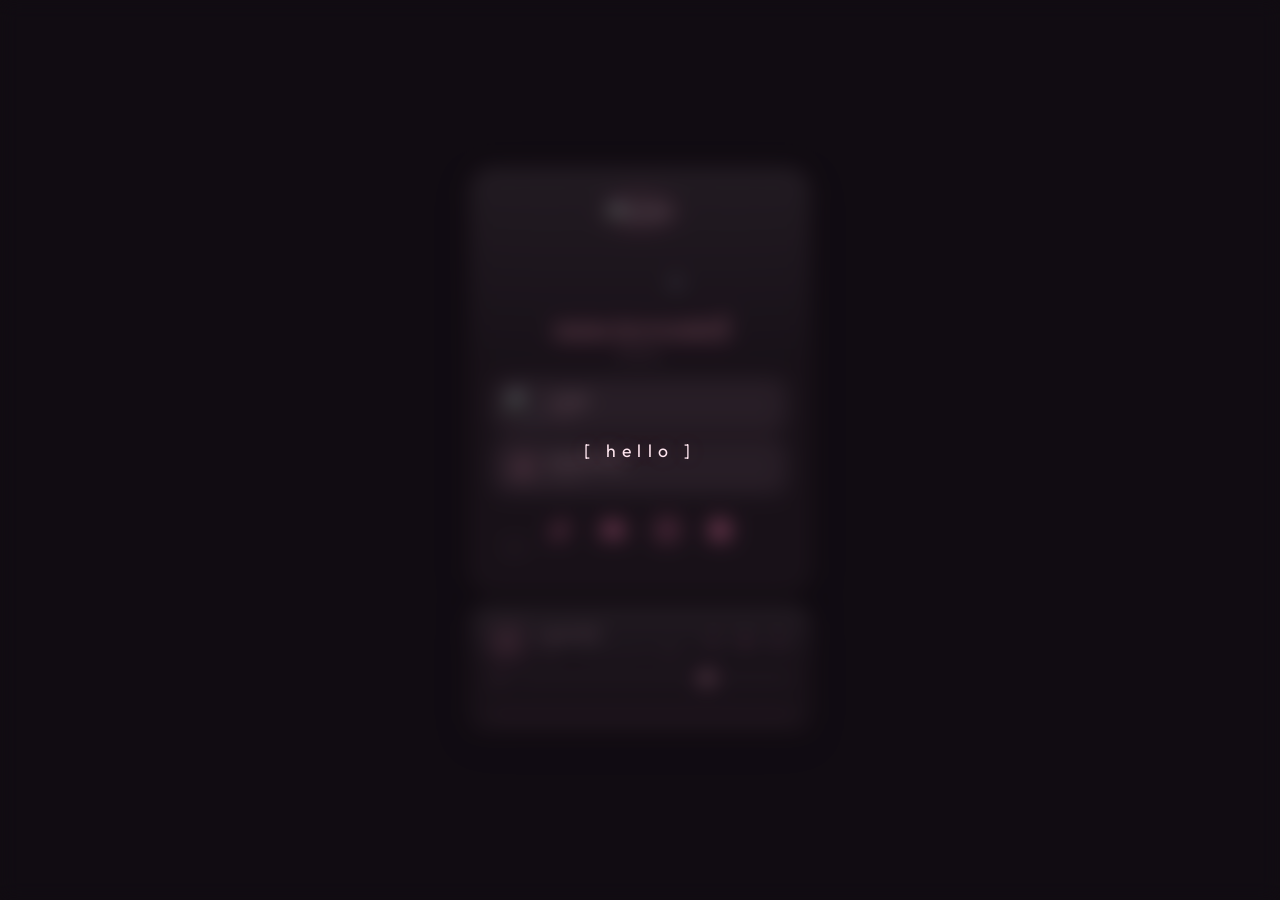
==== commit 1b8c65be: "d" ====
--- a/index.html
+++ b/index.html
@@ -12,24 +12,24 @@
 </head>
 <body>
 
-  <!-- ========== INTRO SCREEN ========== -->
+ 
   <div id="intro" class="intro">
     <button id="enter-btn" class="enter-btn">[ hello ]</button>
   </div>
 
-  <!-- BACKGROUND LAYER -->
+ 
   <div class="bg">
     <video class="bg-media" autoplay muted loop playsinline>
-      <source src="src/assets/video/minecraft.mp4" type="video/mp4">
+      <source src="src/assets/video/koket.mp4" type="video/mp4">
     </video>
   </div>
 
   <div class="page">
 
-    <!-- ========== PROFILE CARD ========== -->
+    
     <div class="profile-card glass">
 
-      <!-- Discord profile effect (set PROFILE_EFFECT_URL in script.js) -->
+    
       <img class="profile-effect" id="profile-effect" alt="" hidden />
 
       <div class="avatar-wrap" id="avatar-wrap">
@@ -43,10 +43,10 @@
       <h1 class="name" id="display-name">nana (eewonie)</h1>
       <p class="subtitle" id="subtitle">NANA</p>
 
-      <!-- Live status tiles -->
+    
       <div class="status-grid">
 
-        <!-- Discord presence -->
+       
         <div class="status-tile glass-tile" id="discord-tile">
           <div class="tile-art">
             <img id="discord-avatar"
@@ -61,7 +61,7 @@
           </div>
         </div>
 
-        <!-- Spotify presence -->
+       
         <div class="status-tile glass-tile" id="spotify-tile">
           <div class="tile-art square">
             <img id="spotify-art" alt="" hidden />
@@ -104,7 +104,7 @@
       </div>
     </div>
 
-    <!-- ========== MUSIC CARD ========== -->
+  
     <div class="music-card glass">
       <div class="music-top">
         <div class="music-icon">
@@ -144,7 +144,7 @@
         <input type="range" class="volume-slider" id="volume-slider" min="0" max="100" value="70" aria-label="Volume" />
       </div>
 
-      <!-- visualizer bars (second pic effect) -->
+ 
       <div class="visualizer" id="visualizer" aria-hidden="true"></div>
 
       <audio id="audio" preload="metadata" crossorigin="anonymous"></audio>
--- a/src/style.css
+++ b/src/style.css
@@ -27,7 +27,6 @@
   overflow-x: hidden;
 }
 
-/* ========== INTRO SCREEN ========== */
 .intro {
   position: fixed;
   inset: 0;
@@ -66,7 +65,6 @@
   outline: none;
 }
 
-/* ========== BACKGROUND ========== */
 .bg {
   position: fixed;
   inset: 0;
@@ -103,7 +101,6 @@
   gap: 0.9rem;
 }
 
-/* ========== GLASS BASE ========== */
 .glass {
   background: var(--glass-bg);
   backdrop-filter: blur(22px) saturate(150%);
@@ -117,7 +114,6 @@
   overflow: hidden;
 }
 
-/* top sheen */
 .glass::after {
   content: '';
   position: absolute;
@@ -129,14 +125,13 @@
   pointer-events: none;
 }
 
-/* ========== PROFILE CARD ========== */
 .profile-card {
   border-radius: 24px;
   padding: 1.8rem 1.4rem 1.6rem;
   text-align: center;
 }
 
-/* Discord profile effect layer (animated PNG/GIF overlay) */
+
 .profile-effect {
   position: absolute;
   inset: 0;
@@ -172,19 +167,19 @@
   background: rgba(255, 200, 220, 0.12);
 }
 
-/* Discord shop avatar decoration (cat ears, etc.) */
+
 .avatar-deco {
   position: absolute;
   top: 50%;
   left: 50%;
-  width: 121px;   /* 96 * 1.2585 — matches Discord's ratio */
+  width: 121px;   
   height: 121px;
   transform: translate(-50%, -50%);
   pointer-events: none;
   z-index: 4;
 }
 
-/* when a decoration is shown, drop the ring so it doesn't clash */
+
 .avatar-wrap.has-deco .avatar {
   border-color: transparent;
 }
@@ -214,6 +209,24 @@
   color: var(--pink);
   margin-bottom: 0.15rem;
   text-shadow: 0 0 18px rgba(255, 140, 180, 0.5);
+  min-height: 1.3em;
+}
+
+.name.typewriter::after {
+  content: '';
+  display: inline-block;
+  width: 2px;
+  height: 1em;
+  margin-left: 2px;
+  vertical-align: -0.1em;
+  background: var(--pink);
+  box-shadow: 0 0 8px rgba(255, 150, 190, 0.7);
+  animation: blink-cursor 0.8s step-end infinite;
+}
+
+@keyframes blink-cursor {
+  0%, 100% { opacity: 1; }
+  50% { opacity: 0; }
 }
 
 .subtitle {
